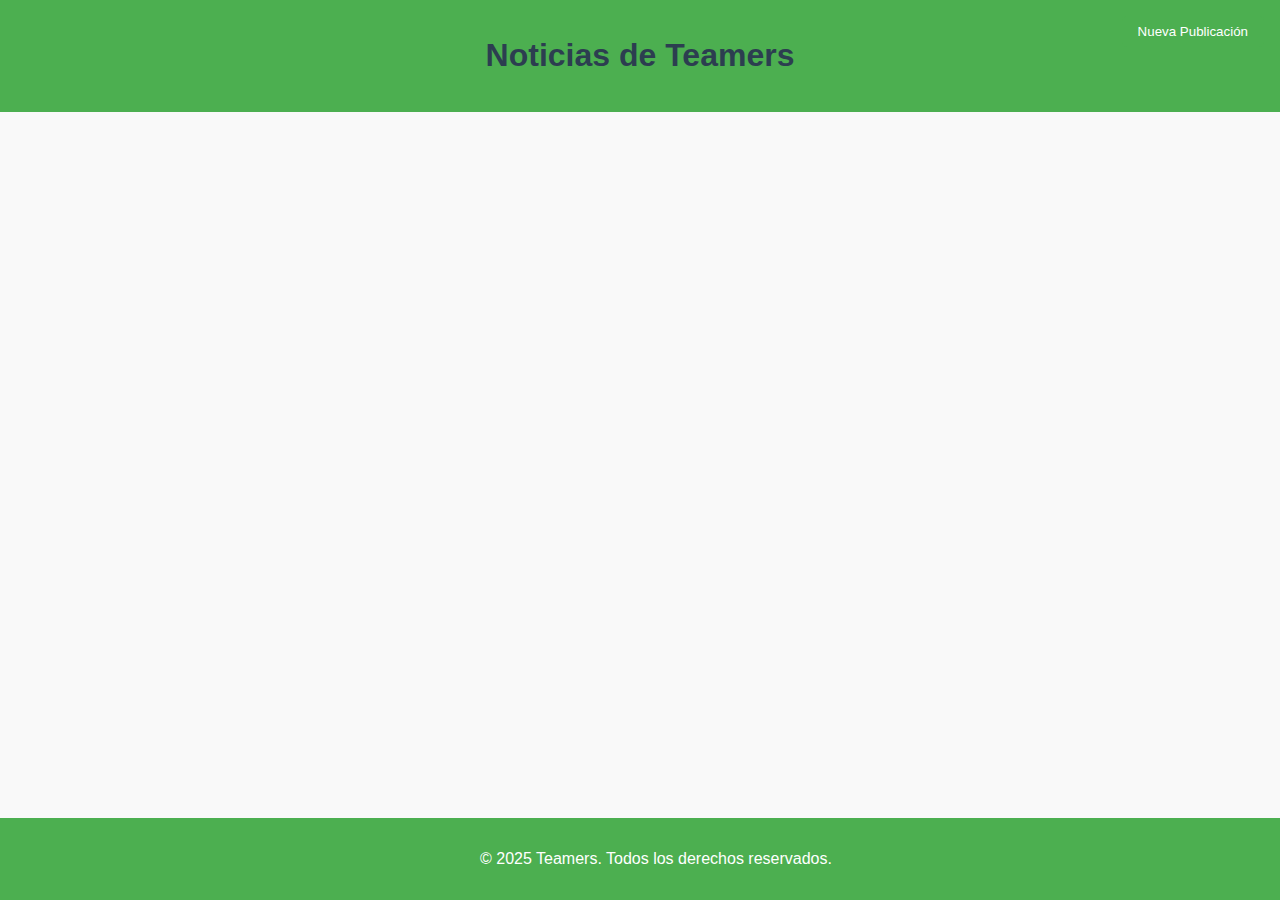
==== news.teamers.com/index.html @ 29d9c4af "Add initial HTML, CSS, and JavaScript files for Teamers website" ====
<!DOCTYPE html>
<html lang="es">
<head>
    <meta charset="UTF-8">
    <meta name="viewport" content="width=device-width, initial-scale=1.0">
    <title>Teamers - Noticias</title>
    <link rel="stylesheet" href="styles.css">
    <script src="script.js" defer></script>
</head>
<body>
    <header>
        <h1>Noticias de Teamers</h1>
        <button id="new-post-btn">Nueva Publicación</button>
    </header>
    <main>
        <section id="news">
            <div id="news-container"></div>
        </section>
    </main>
    <div id="modal" class="hidden">
        <div id="modal-content">
            <span id="close-modal">&times;</span>
            <form id="new-post-form">
                <label for="title">Título:</label>
                <input type="text" id="title" name="title" required maxlength="30">
                <label for="summary">Resumen:</label>
                <input type="text" id="summary" name="summary" required maxlength="100">
                <label for="details">Detalles:</label>
                <textarea id="details" name="details" required></textarea>
                <button type="submit">Agregar Noticia</button>
            </form>
        </div>
    </div>
    <footer>
        <p>&copy; 2025 Teamers. Todos los derechos reservados.</p>
    </footer>
</body>
</html>
---- news.teamers.com/styles.css ----
body {
    font-family: Arial, sans-serif;
    margin: 0;
    padding: 0;
    background-color: #f9f9f9;
    color: #000;
    overflow-x: hidden;
}

header {
    background-color: #4caf50;
    color: #fff;
    padding: 1rem;
    text-align: center;
    position: relative;
    animation: fadeIn 2s ease-in-out;
}

#new-post-btn {
    background-color: #4caf50;
    color: #fff;
    border: none;
    padding: 0.5rem 1rem;
    border-radius: 5px;
    cursor: pointer;
    transition: background-color 0.3s ease;
    position: absolute;
    top: 1rem;
    right: 1rem;
}

#new-post-btn:hover {
    background-color: #388e3c;
}

main {
    padding: 2rem;
}

h1, h2, h3 {
    color: #2c3e50;
}

#news article {
    background-color: #e0f7e0;
    padding: 1rem;
    border-radius: 5px;
    margin-bottom: 1rem;
    animation: slideIn 1s ease-in-out forwards;
}

#news article h3 {
    margin-top: 0;
}

#news article p {
    margin-bottom: 0;
}

#modal {
    position: fixed;
    top: 0;
    left: 0;
    width: 100%;
    height: 100%;
    background-color: rgba(0, 0, 0, 0.5);
    display: flex;
    justify-content: center;
    align-items: center;
    z-index: 1000;
    display: none; /* Ensure the modal is hidden by default */
}

.hidden {
    display: none;
}

#modal-content {
    background-color: #fff;
    padding: 2rem;
    border-radius: 5px;
    width: 90%;
    max-width: 500px;
    position: relative;
    box-shadow: 0 2px 10px rgba(0, 0, 0, 0.1);
}

#close-modal, #cancel-btn {
    position: absolute;
    top: 1rem;
    right: 1rem;
    font-size: 1.5rem;
    cursor: pointer;
}

#close-modal {
    right: 1rem;
}

#cancel-btn {
    right: 3rem;
}

#new-post-form label {
    display: block;
    margin-bottom: 0.5rem;
    font-weight: bold;
}

#new-post-form input, #new-post-form textarea {
    width: 100%;
    padding: 0.5rem;
    margin-bottom: 1rem;
    border: 1px solid #ccc;
    border-radius: 5px;
}

#new-post-form button[type="submit"] {
    background-color: #4caf50;
    color: #fff;
    border: none;
    padding: 0.5rem 1rem;
    border-radius: 5px;
    cursor: pointer;
    transition: background-color 0.3s ease;
}

#new-post-form button[type="submit"]:hover {
    background-color: #388e3c;
}

footer {
    background-color: #4caf50;
    color: #fff;
    text-align: center;
    padding: 1rem;
    position: fixed;
    width: 100%;
    bottom: 0;
    animation: fadeIn 2s ease-in-out;
}

@keyframes fadeIn {
    from {
        opacity: 0;
    }
    to {
        opacity: 1;
    }
}

@keyframes slideIn {
    from {
        transform: translateX(-100%);
        opacity: 0;
    }
    to {
        transform: translateX(0);
        opacity: 1;
    }
}
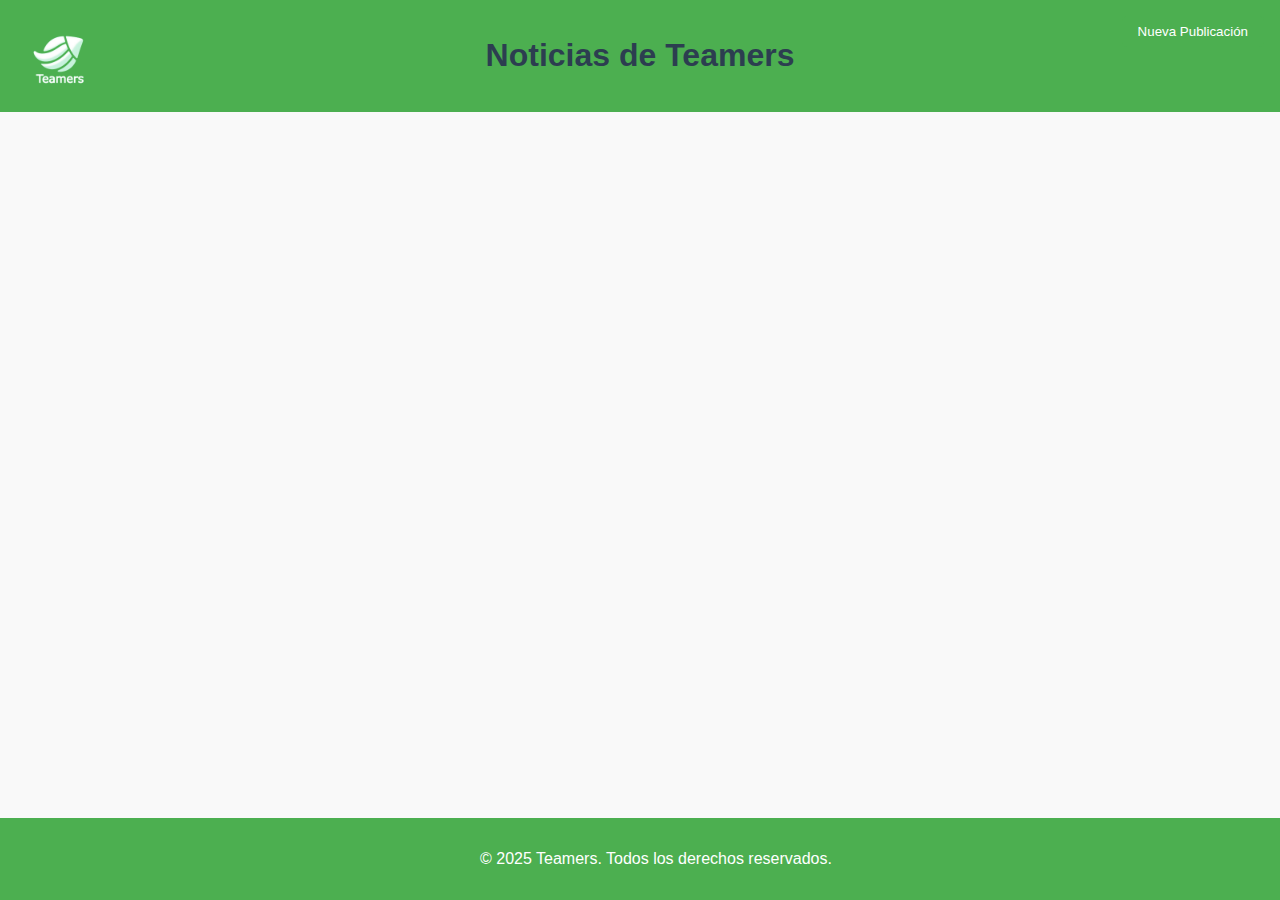
==== commit c1f44e02: "Add logo to header and update favicon in index.html" ====
--- a/news.teamers.com/index.html
+++ b/news.teamers.com/index.html
@@ -6,9 +6,11 @@
     <title>Teamers - Noticias</title>
     <link rel="stylesheet" href="styles.css">
     <script src="script.js" defer></script>
+    <link rel="icon" href="./src/images/LogoTeamersShadowNoBG.webp" type="image/webp">
 </head>
 <body>
     <header>
+        <img src="./src/images/LogoTeamersNoBG.webp" alt="Teamers Logo" class="logo">
         <h1>Noticias de Teamers</h1>
         <button id="new-post-btn">Nueva Publicación</button>
     </header>
--- a/news.teamers.com/styles.css
+++ b/news.teamers.com/styles.css
@@ -14,6 +14,14 @@
     text-align: center;
     position: relative;
     animation: fadeIn 2s ease-in-out;
+}
+
+header img.logo {
+    position: absolute;
+    top: 10px;
+    left: 10px;
+    width: 100px; /* Adjust the width as needed */
+    height: auto;
 }
 
 #new-post-btn {
